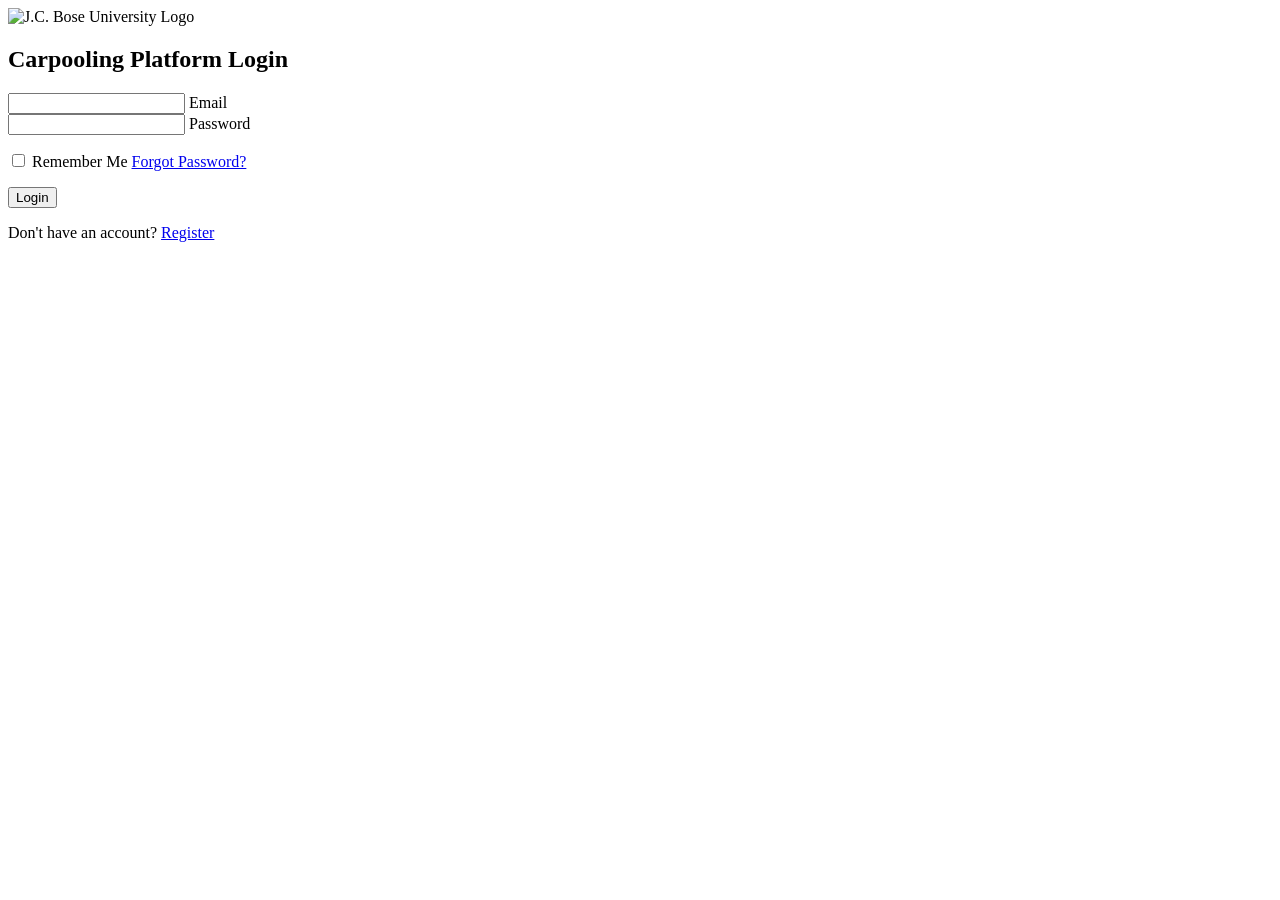
==== index.html @ 996c28b0 "Add files via upload" ====
<!DOCTYPE html>
<html lang="en">
<head>
    <meta charset="UTF-8">
    <meta http-equiv="X-UA-Compatible" content="IE=edge">
    <meta name="viewport" content="width=device-width, initial-scale=1.0">
    <title>J.C. Bose University Carpooling Login</title>
    <link rel="stylesheet" href="login_style.css">
    <script src="https://kit.fontawesome.com/97ebdf5864.js" crossorigin="anonymous"></script>
</head>
<body class="login-page">
    <div class="container">
        <img src="https://jcboseust.ac.in/assets/uploads/media/be5cb2dc7f8445c5b3dc7d814be25bc9.png" alt="J.C. Bose University Logo" class="logo">
        <h2>Carpooling Platform Login</h2>

        <form id="loginForm">
            <div class="form-group">
                <input type="email" id="email" required>
                <label for="email">Email</label>
                <i class="fa-solid fa-envelope"></i>
            </div>

            <div class="form-group">
                <input type="password" id="password" required>
                <label for="password">Password</label>
                <i class="fa-solid fa-lock"></i>
            </div>

            <p><input type="checkbox"> Remember Me <a href="#">Forgot Password?</a></p>

            <input id="btn" type="submit" value="Login">

            <p>Don't have an account? <a href="register.html">Register</a></p>
            <p id="error-message" style="color: red;"></p>
        </form>
    </div>

    <script src="login_script.js"></script>
</body>
</html>
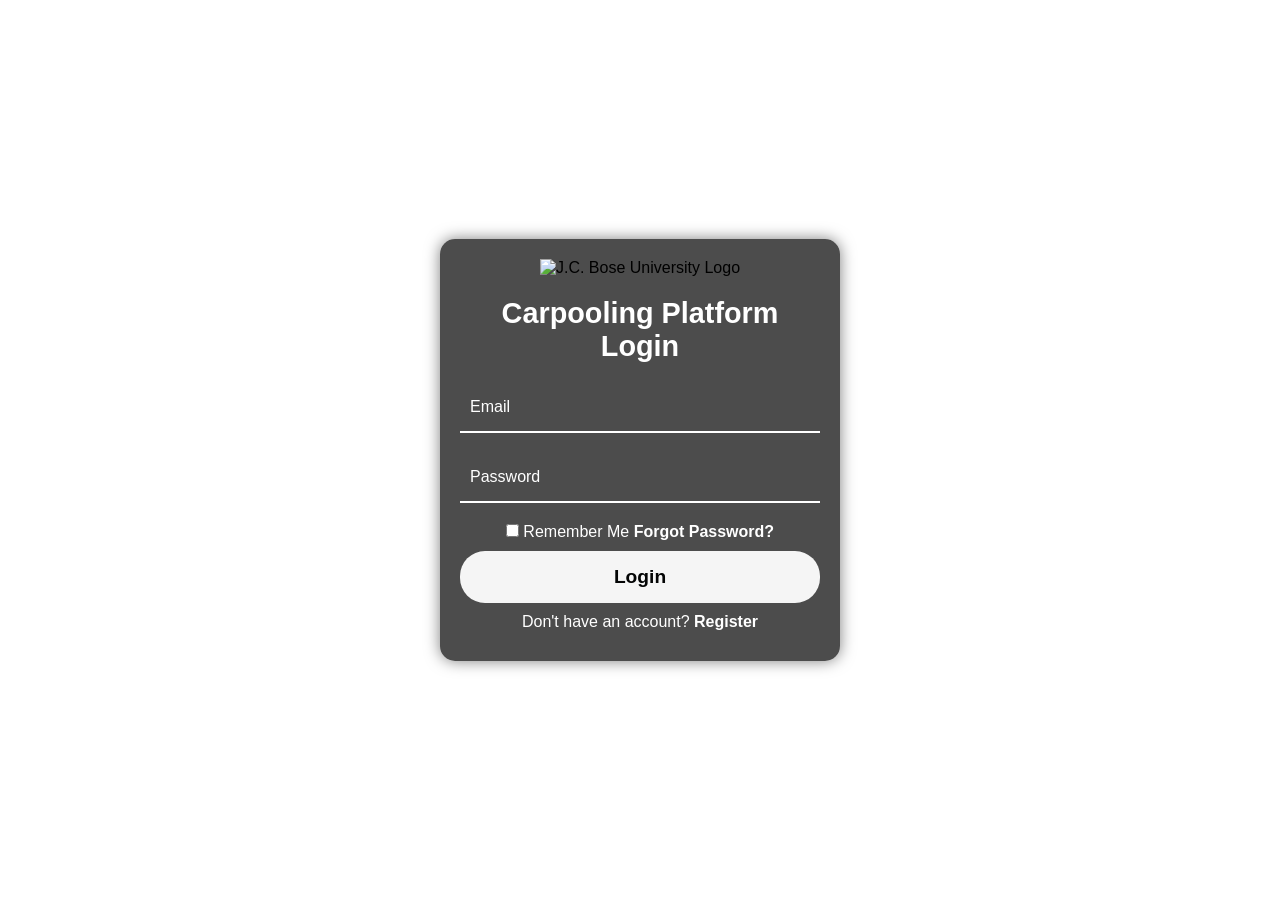
==== commit bf5fd0cf: "122" ====
--- a/index.html
+++ b/index.html
@@ -5,12 +5,12 @@
     <meta http-equiv="X-UA-Compatible" content="IE=edge">
     <meta name="viewport" content="width=device-width, initial-scale=1.0">
     <title>J.C. Bose University Carpooling Login</title>
-    <link rel="stylesheet" href="login_style.css">
+    <link rel="stylesheet" href="../css/login_style.css">
     <script src="https://kit.fontawesome.com/97ebdf5864.js" crossorigin="anonymous"></script>
 </head>
 <body class="login-page">
     <div class="container">
-        <img src="https://jcboseust.ac.in/assets/uploads/media/be5cb2dc7f8445c5b3dc7d814be25bc9.png" alt="J.C. Bose University Logo" class="logo">
+        <img src="https://jcboseust.ac.in/../assets/uploads/media/be5cb2dc7f8445c5b3dc7d814be25bc9.png" alt="J.C. Bose University Logo" class="logo">
         <h2>Carpooling Platform Login</h2>
 
         <form id="loginForm">
@@ -30,12 +30,12 @@
 
             <input id="btn" type="submit" value="Login">
 
-            <p>Don't have an account? <a href="register.html">Register</a></p>
+            <p>Don't have an account? <a href="html/register.html">Register</a></p>
             <p id="error-message" style="color: red;"></p>
         </form>
     </div>
 
-    <script src="login_script.js"></script>
+    <script src="../js/login_script.js"></script>
 </body>
 </html>
 
--- a/css/login_style.css
+++ b/css/login_style.css
@@ -0,0 +1,139 @@
+* {
+    margin: 0;
+    padding: 0;
+    box-sizing: border-box;
+    font-family: sans-serif;
+}
+
+body.login-page {
+    width: 100vw;
+    height: 100vh;
+    background: url("../assets/back_car.gif") no-repeat center center fixed;
+    background-size: cover;
+    display: flex;
+    align-items: center;
+    justify-content: center;
+}
+
+.container {
+    width: 90%;
+    max-width: 400px;
+    padding: 20px;
+    background: rgba(0, 0, 0, 0.7);
+    border-radius: 15px;
+    box-shadow: 0 0 15px rgba(0, 0, 0, 0.5);
+    text-align: center;
+    animation: fadeIn 0.6s ease-in-out;
+}
+
+@keyframes fadeIn {
+    from {
+        opacity: 0;
+    }
+    to {
+        opacity: 1;
+    }
+}
+
+.logo {
+    width: 80px;
+    height: auto;
+    margin-bottom: 20px;
+}
+
+h2 {
+    color: #ffffff;
+    font-size: 1.8em;
+    margin-bottom: 20px;
+}
+
+.form-group {
+    position: relative;
+    width: 100%;
+    margin-bottom: 20px;
+    border-bottom: 2px solid #ffffff;
+}
+
+.form-group input {
+    width: 100%;
+    padding: 15px 10px 15px 35px;
+    font-size: 1em;
+    background: transparent;
+    border: none;
+    color: #ffffff;
+    outline: none;
+    transition: 0.3s;
+}
+
+.form-group label {
+    position: absolute;
+    top: 50%;
+    left: 10px;
+    transform: translateY(-50%);
+    font-size: 1em;
+    color: #ffffff;
+    transition: 0.3s;
+}
+
+input:focus ~ label,
+input:valid ~ label {
+    top: -10px;
+    font-size: 0.8em;
+    color: #e6e6e6;
+}
+
+.form-group i {
+    position: absolute;
+    top: 50%;
+    right: 10px;
+    transform: translateY(-50%);
+    color: #ffffff;
+    font-size: 1.2em;
+}
+
+p {
+    color: hsl(0, 0%, 100%);
+    margin: 10px 0;
+}
+
+p a {
+    color:hsl(0, 0%, 100%);
+    font-weight: 600;
+    text-decoration: none;
+}
+
+p a:hover {
+    text-decoration: underline;
+}
+
+#btn {
+    width: 100%;
+    padding: 15px;
+    border-radius: 25px;
+    border: none;
+    font-size: 1.2em;
+    font-weight: bold;
+    color: #040505;
+    background-color: hsl(0, 0%, 96%);
+    cursor: pointer;
+    transition: background 0.3s ease-in-out;
+}
+
+#btn:hover {
+    background-color: #79c5fc;
+}
+
+.error {
+    color: red;
+    font-size: 14px;
+    margin-top: 10px;
+}
+
+@media (max-width: 768px) {
+    .container {
+        width: 100%;
+        margin: 0 15px;
+    }
+}
+
+
